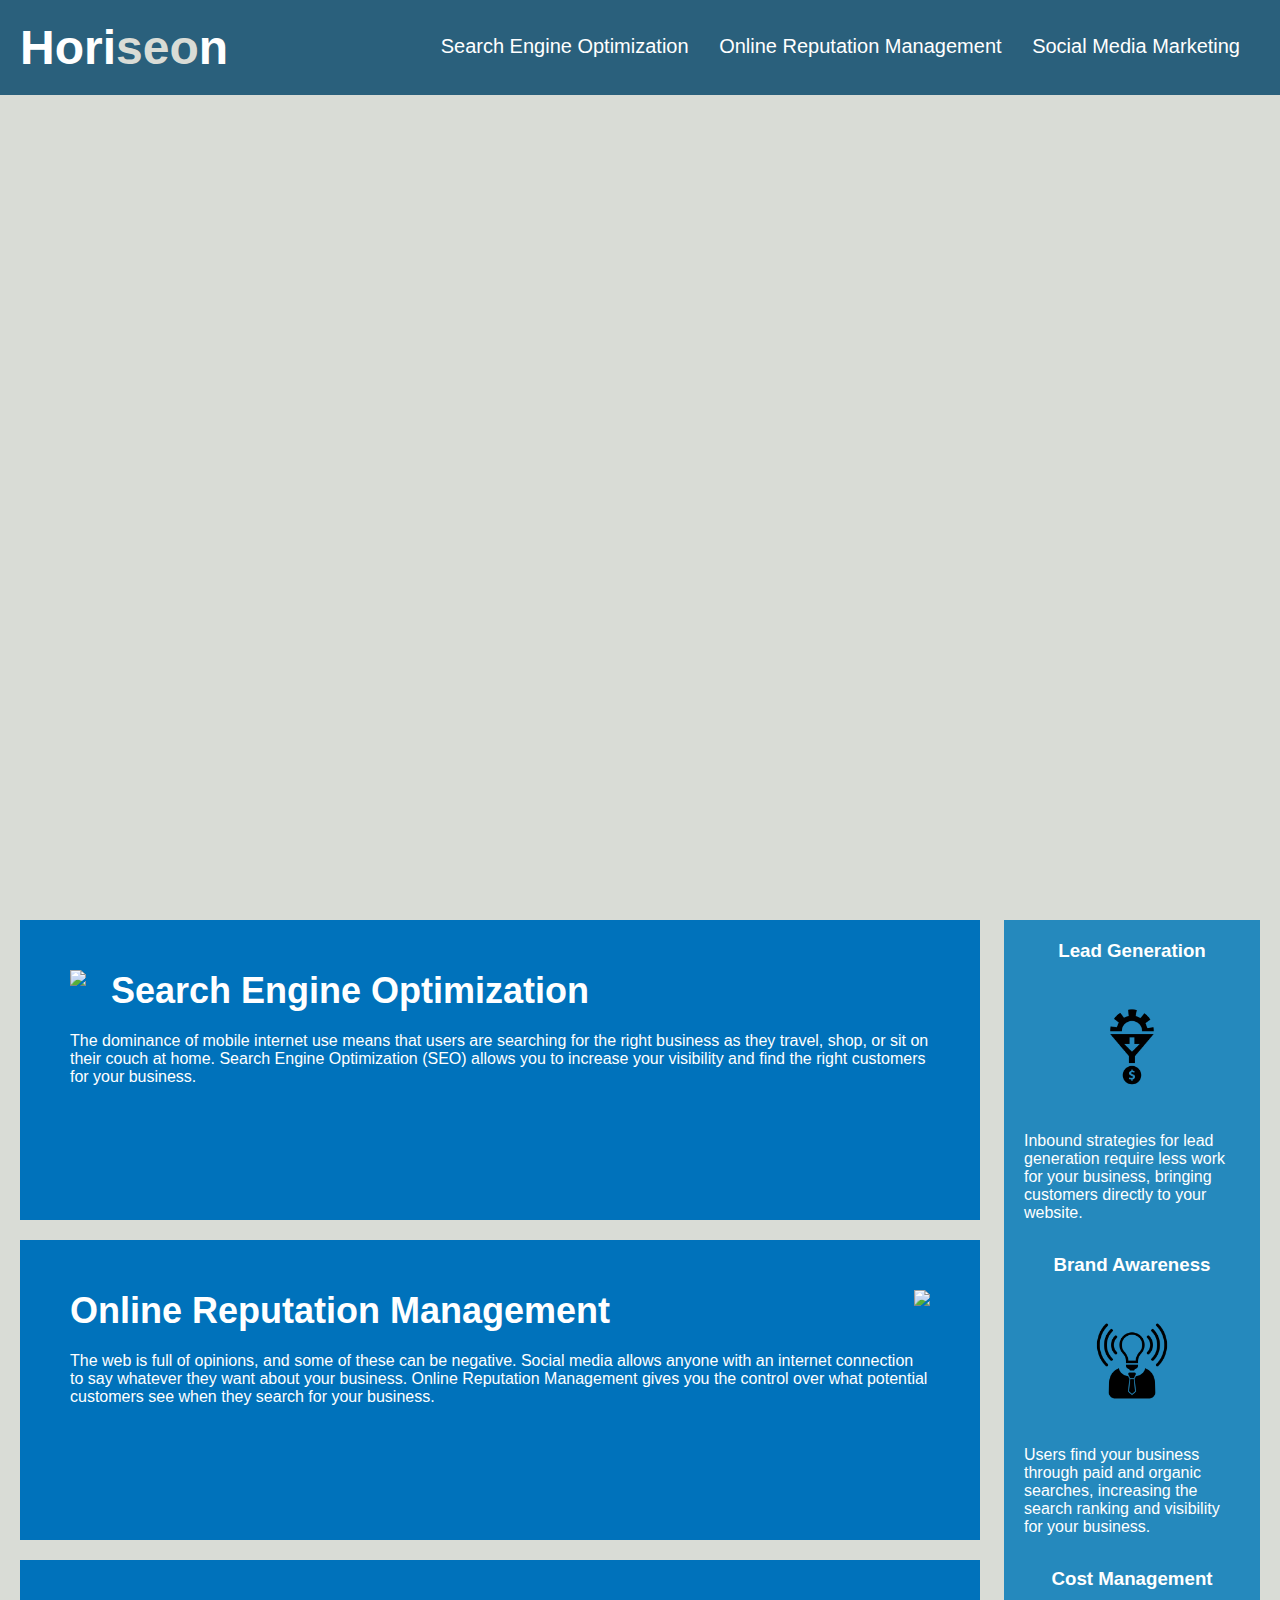
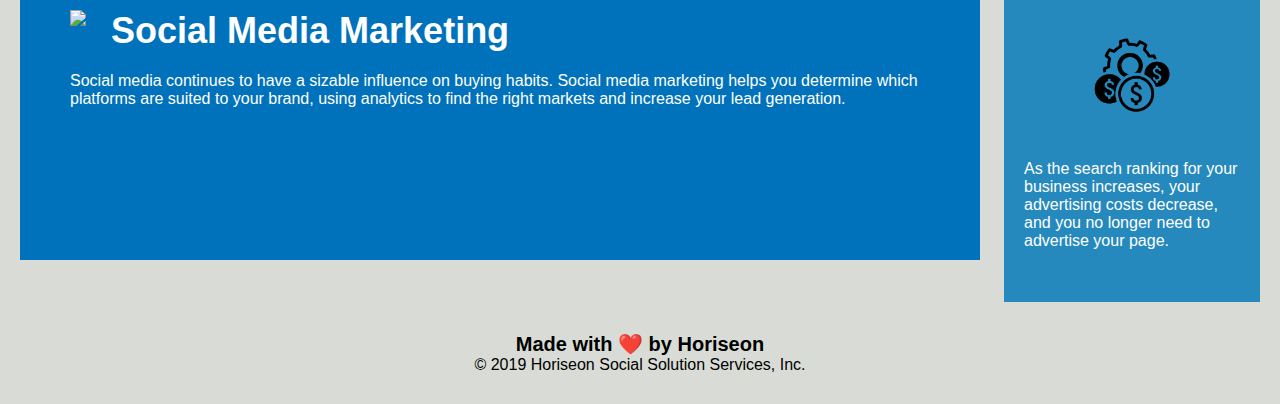
==== Develop/index.html @ 9fff830d "starter code files" ====
<!DOCTYPE html>
<html lang="en-us">

<head>
    <meta charset="UTF-8" />
    <link rel="stylesheet" href="./assets/css/style.css">
    <title>website</title>
</head>

<body>
    <div class="header">
        <h1>Hori<span class="seo">seo</span>n</h1>
        <div>
            <ul>
                <li>
                    <a href="#search-engine-optimization">Search Engine Optimization</a>
                </li>
                <li>
                    <a href="#online-reputation-management">Online Reputation Management</a>
                </li>
                <li>
                    <a href="#social-media-marketing">Social Media Marketing</a>
                </li>
            </ul>
        </div>
    </div>
    <div class="hero"></div>
    <div class="content">
        <div class="search-engine-optimization">
            <img src="./assets/images/search-engine-optimization.jpg" class="float-left" />
            <h2>Search Engine Optimization</h2>
            <p>
                The dominance of mobile internet use means that users are searching for the right business as they travel, shop, or sit on their couch at home. Search Engine Optimization (SEO) allows you to increase your visibility and find the right customers for your business.
            </p>
        </div>
        <div id="online-reputation-management" class="online-reputation-management">
            <img src="./assets/images/online-reputation-management.jpg" class="float-right" />
            <h2>Online Reputation Management</h2>
            <p>
                The web is full of opinions, and some of these can be negative. Social media allows anyone with an internet connection to say whatever they want about your business. Online Reputation Management gives you the control over what potential customers see when they search for your business.
            </p>
        </div>
        <div id="social-media-marketing" class="social-media-marketing">
            <img src="./assets/images/social-media-marketing.jpg" class="float-left" />
            <h2>Social Media Marketing</h2>
            <p>
                Social media continues to have a sizable influence on buying habits. Social media marketing helps you determine which platforms are suited to your brand, using analytics to find the right markets and increase your lead generation.
            </p>
        </div>
    </div>
    <div class="benefits">
        <div class="benefit-lead">
            <h3>Lead Generation</h3>
            <img src="./assets/images/lead-generation.png" />
            <p>
                Inbound strategies for lead generation require less work for your business, bringing customers directly to your website.
            </p>
        </div>
        <div class="benefit-brand">
            <h3>Brand Awareness</h3>
            <img src="./assets/images/brand-awareness.png" />
            <p>
                Users find your business through paid and organic searches, increasing the search ranking and visibility for your business.
            </p>
        </div>
        <div class="benefit-cost">
            <h3>Cost Management</h3>
            <img src="./assets/images/cost-management.png"></img>
            <p>
                As the search ranking for your business increases, your advertising costs decrease, and you no longer need to advertise your page.
            </p>
        </div>
    </div>
    <div class="footer">
        <h2>Made with ❤️️ by Horiseon</h2>
        <p>
            &copy; 2019 Horiseon Social Solution Services, Inc.
        </p>
    </div>
</body>

</html>
---- Develop/assets/css/style.css ----
* {
    box-sizing: border-box;
    padding: 0;
    margin: 0;
}

body {
    background-color: #d9dcd6;
}

.header {
    padding: 20px;
    font-family: 'Trebuchet MS', 'Lucida Sans Unicode', 'Lucida Grande', 'Lucida Sans', Arial, sans-serif;
    background-color: #2a607c;
    color: #ffffff;
}

.header h1 {
    display: inline-block;
    font-size: 48px;
}

.header h1 .seo {
    color: #d9dcd6;
}

.header div {
    padding-top: 15px;
    margin-right: 20px;
    float: right;
    font-family: 'Gill Sans', 'Gill Sans MT', Calibri, 'Trebuchet MS', sans-serif;
    font-size: 20px;
}

.header div ul {
    list-style-type: none;
}

.header div ul li {
    display: inline-block;
    margin-left: 25px;
}

a {
    color: #ffffff;
    text-decoration: none;
}

p {
    font-size: 16px;
}

.hero {
    height: 800px;
    width: 100%;
    margin-bottom: 25px;
    background-image: url("../images/digital-marketing-meeting.jpg");
    background-size: cover;
    background-position: center;
}

.float-left {
    float: left;
    margin-right: 25px;
}

.float-right {
    float: right;
    margin-left: 25px;
}

.content {
    width: 75%;
    display: inline-block;
    margin-left: 20px;
}

.benefits {
    margin-right: 20px;
    padding: 20px;
    clear: both;
    float: right;
    width: 20%;
    height: 100%;
    font-family: 'Gill Sans', 'Gill Sans MT', Calibri, 'Trebuchet MS', sans-serif;
    background-color: #2589bd;
}

.benefit-lead {
    margin-bottom: 32px;
    color: #ffffff;
}

.benefit-brand {
    margin-bottom: 32px;
    color: #ffffff;
}

.benefit-cost {
    margin-bottom: 32px;
    color: #ffffff;
}

.benefit-lead h3 {
    margin-bottom: 10px;
    text-align: center;
}

.benefit-brand h3 {
    margin-bottom: 10px;
    text-align: center;
}

.benefit-cost h3 {
    margin-bottom: 10px;
    text-align: center;
}

.benefit-lead img {
    display: block;
    margin: 10px auto;
    max-width: 150px;
}

.benefit-brand img {
    display: block;
    margin: 10px auto;
    max-width: 150px;
}

.benefit-cost img {
    display: block;
    margin: 10px auto;
    max-width: 150px;
}

.search-engine-optimization {
    margin-bottom: 20px;
    padding: 50px;
    height: 300px;
    font-family: 'Gill Sans', 'Gill Sans MT', Calibri, 'Trebuchet MS', sans-serif;
    background-color: #0072bb;
    color: #ffffff;
}

.online-reputation-management {
    margin-bottom: 20px;
    padding: 50px;
    height: 300px;
    font-family: 'Gill Sans', 'Gill Sans MT', Calibri, 'Trebuchet MS', sans-serif;
    background-color: #0072bb;
    color: #ffffff;
}

.social-media-marketing {
    margin-bottom: 20px;
    padding: 50px;
    height: 300px;
    font-family: 'Gill Sans', 'Gill Sans MT', Calibri, 'Trebuchet MS', sans-serif;
    background-color: #0072bb;
    color: #ffffff;
}

.search-engine-optimization img {
    max-height: 200px;
}

.online-reputation-management img {
    max-height: 200px;
}

.social-media-marketing img {
    max-height: 200px;
}

.search-engine-optimization h2 {
    margin-bottom: 20px;
    font-size: 36px;
}

.online-reputation-management h2 {
    margin-bottom: 20px;
    font-size: 36px;
}

.social-media-marketing h2 {
    margin-bottom: 20px;
    font-size: 36px;
}

.footer {
    padding: 30px;
    clear: both;
    font-family: 'Trebuchet MS', 'Lucida Sans Unicode', 'Lucida Grande', 'Lucida Sans', Arial, sans-serif;
    text-align: center;
}

.footer h2 {
    font-size: 20px;
}
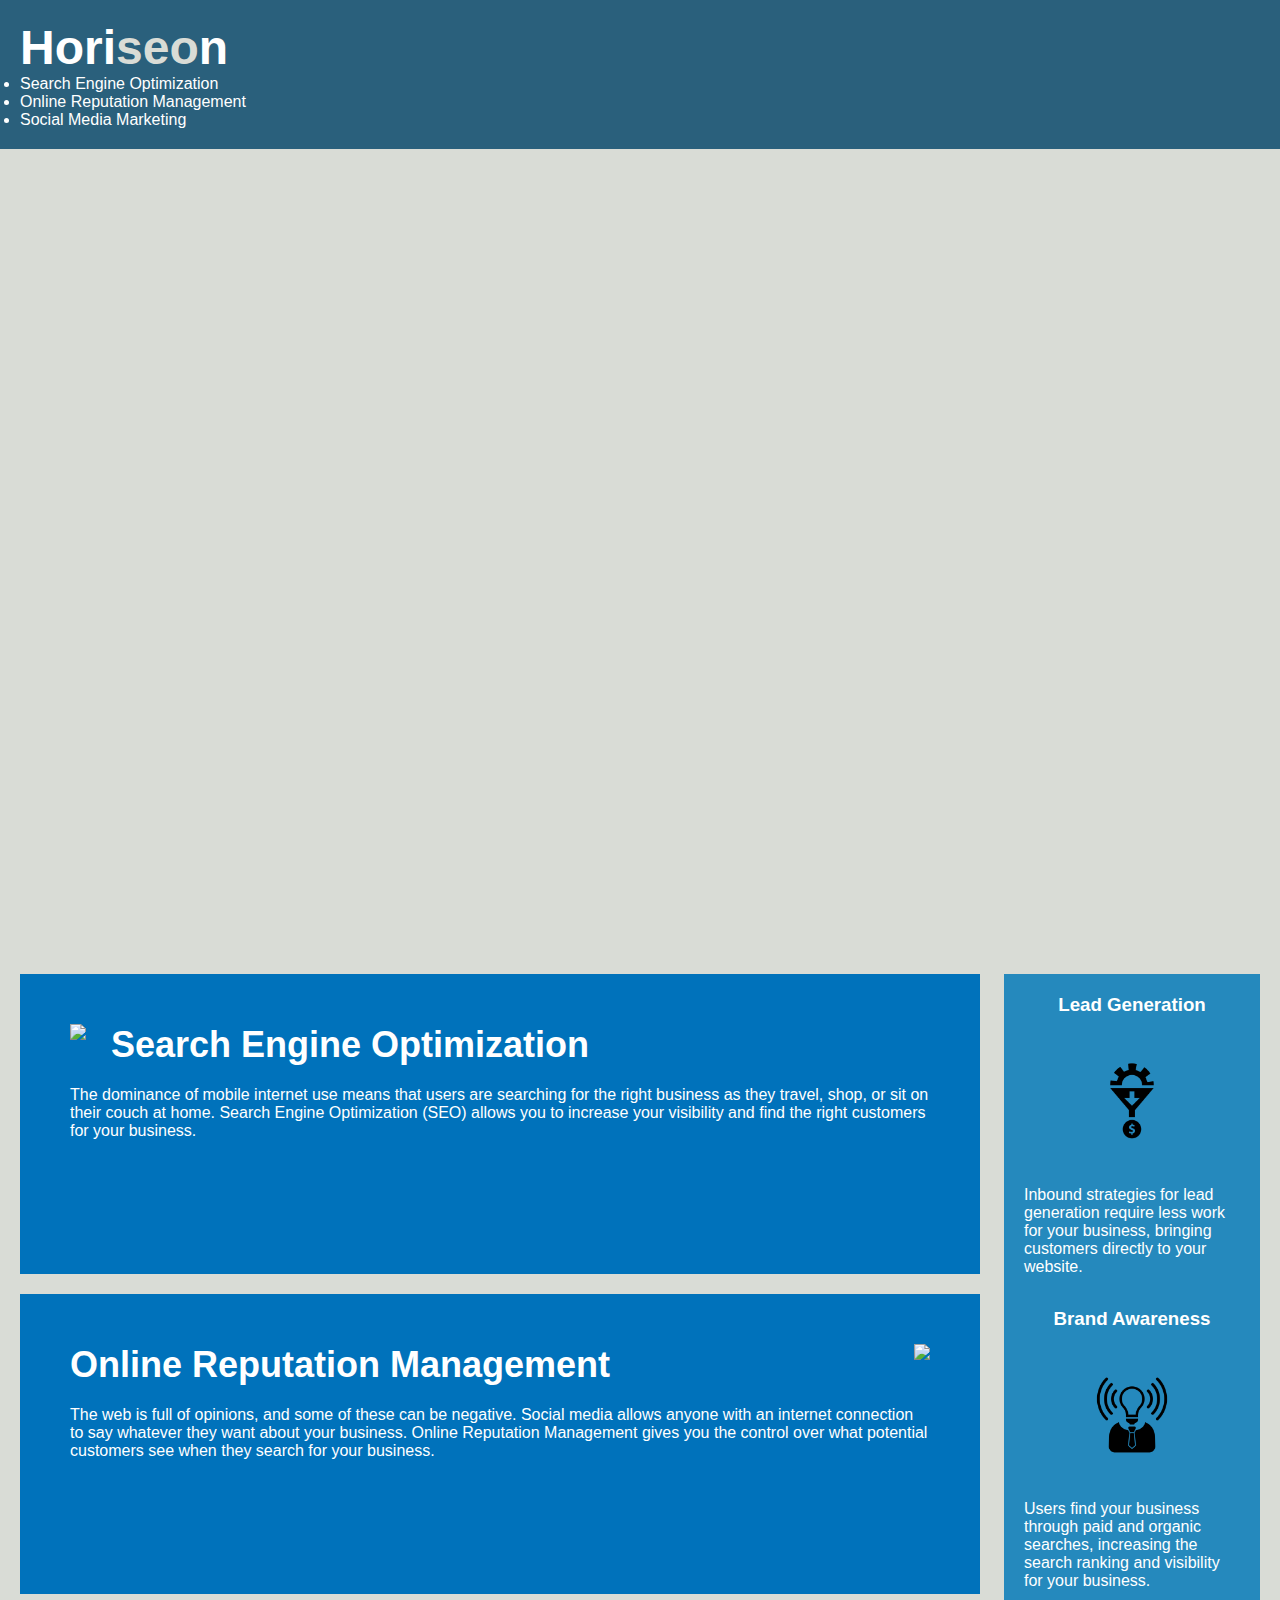
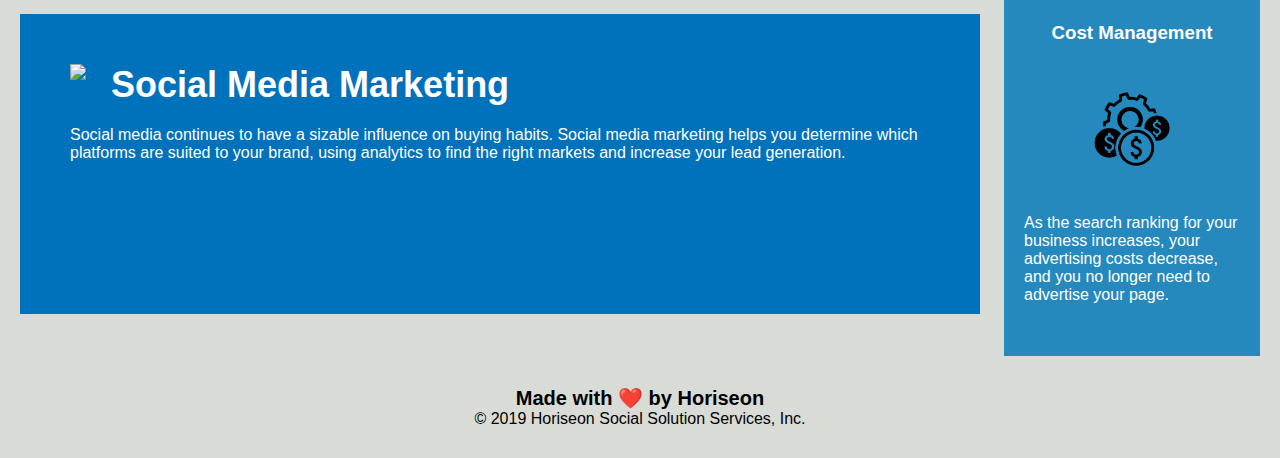
==== commit 84f09e6f: "nav function corrected" ====
--- a/Develop/index.html
+++ b/Develop/index.html
@@ -4,13 +4,13 @@
 <head>
     <meta charset="UTF-8" />
     <link rel="stylesheet" href="./assets/css/style.css">
-    <title>website</title>
+    <title>Horiseon</title>
 </head>
 
 <body>
     <div class="header">
         <h1>Hori<span class="seo">seo</span>n</h1>
-        <div>
+        <nav>
             <ul>
                 <li>
                     <a href="#search-engine-optimization">Search Engine Optimization</a>
@@ -22,11 +22,11 @@
                     <a href="#social-media-marketing">Social Media Marketing</a>
                 </li>
             </ul>
-        </div>
+        </nav>
     </div>
     <div class="hero"></div>
     <div class="content">
-        <div class="search-engine-optimization">
+        <div id="search-engine-optimization" class="search-engine-optimization">
             <img src="./assets/images/search-engine-optimization.jpg" class="float-left" />
             <h2>Search Engine Optimization</h2>
             <p>
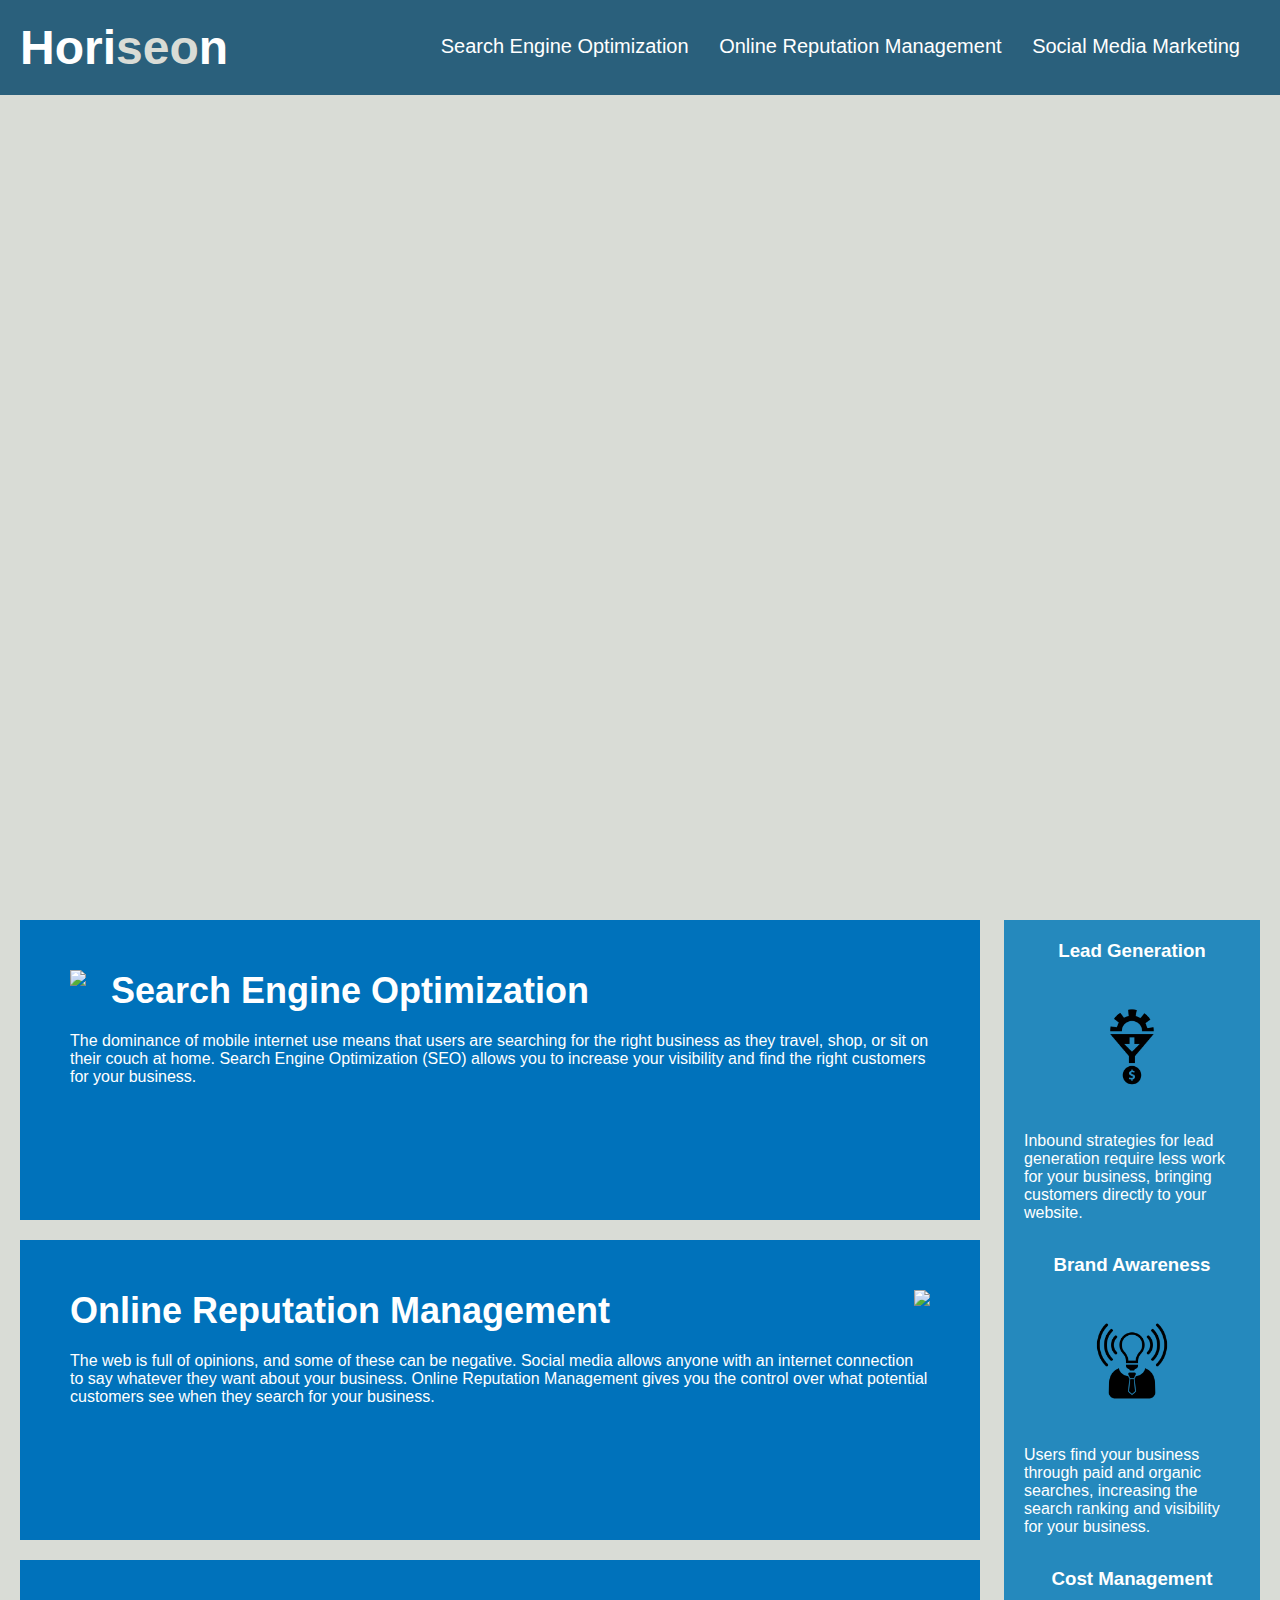
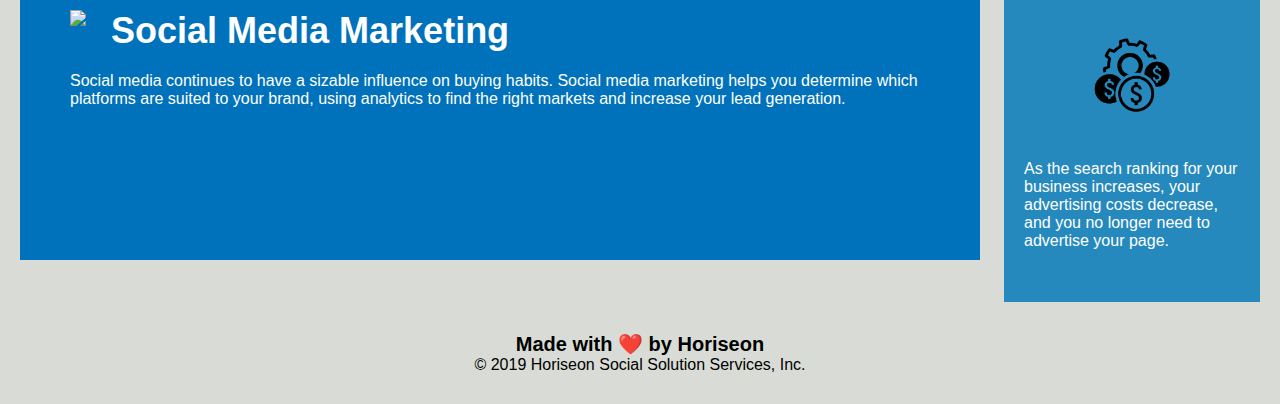
==== commit 7451f79b: "css refactored" ====
--- a/Develop/index.html
+++ b/Develop/index.html
@@ -26,21 +26,21 @@
     </div>
     <div class="hero"></div>
     <div class="content">
-        <div id="search-engine-optimization" class="search-engine-optimization">
+        <div id="search-engine-optimization" class="section">
             <img src="./assets/images/search-engine-optimization.jpg" class="float-left" />
             <h2>Search Engine Optimization</h2>
             <p>
                 The dominance of mobile internet use means that users are searching for the right business as they travel, shop, or sit on their couch at home. Search Engine Optimization (SEO) allows you to increase your visibility and find the right customers for your business.
             </p>
         </div>
-        <div id="online-reputation-management" class="online-reputation-management">
+        <div id="online-reputation-management" class="section">
             <img src="./assets/images/online-reputation-management.jpg" class="float-right" />
             <h2>Online Reputation Management</h2>
             <p>
                 The web is full of opinions, and some of these can be negative. Social media allows anyone with an internet connection to say whatever they want about your business. Online Reputation Management gives you the control over what potential customers see when they search for your business.
             </p>
         </div>
-        <div id="social-media-marketing" class="social-media-marketing">
+        <div id="social-media-marketing" class="section">
             <img src="./assets/images/social-media-marketing.jpg" class="float-left" />
             <h2>Social Media Marketing</h2>
             <p>
@@ -49,21 +49,21 @@
         </div>
     </div>
     <div class="benefits">
-        <div class="benefit-lead">
+        <div class="benefit">
             <h3>Lead Generation</h3>
             <img src="./assets/images/lead-generation.png" />
             <p>
                 Inbound strategies for lead generation require less work for your business, bringing customers directly to your website.
             </p>
         </div>
-        <div class="benefit-brand">
+        <div class="benefit">
             <h3>Brand Awareness</h3>
             <img src="./assets/images/brand-awareness.png" />
             <p>
                 Users find your business through paid and organic searches, increasing the search ranking and visibility for your business.
             </p>
         </div>
-        <div class="benefit-cost">
+        <div class="benefit">
             <h3>Cost Management</h3>
             <img src="./assets/images/cost-management.png"></img>
             <p>
--- a/Develop/assets/css/style.css
+++ b/Develop/assets/css/style.css
@@ -24,7 +24,7 @@
     color: #d9dcd6;
 }
 
-.header div {
+.header nav {
     padding-top: 15px;
     margin-right: 20px;
     float: right;
@@ -32,11 +32,11 @@
     font-size: 20px;
 }
 
-.header div ul {
+.header nav ul {
     list-style-type: none;
 }
 
-.header div ul li {
+.header nav ul li {
     display: inline-block;
     margin-left: 25px;
 }
@@ -86,55 +86,24 @@
     background-color: #2589bd;
 }
 
-.benefit-lead {
+.benefit {
     margin-bottom: 32px;
     color: #ffffff;
 }
 
-.benefit-brand {
-    margin-bottom: 32px;
-    color: #ffffff;
-}
 
-.benefit-cost {
-    margin-bottom: 32px;
-    color: #ffffff;
-}
-
-.benefit-lead h3 {
+.benefit h3 {
     margin-bottom: 10px;
     text-align: center;
 }
 
-.benefit-brand h3 {
-    margin-bottom: 10px;
-    text-align: center;
-}
-
-.benefit-cost h3 {
-    margin-bottom: 10px;
-    text-align: center;
-}
-
-.benefit-lead img {
+.benefit img {
     display: block;
     margin: 10px auto;
     max-width: 150px;
 }
 
-.benefit-brand img {
-    display: block;
-    margin: 10px auto;
-    max-width: 150px;
-}
-
-.benefit-cost img {
-    display: block;
-    margin: 10px auto;
-    max-width: 150px;
-}
-
-.search-engine-optimization {
+.section {
     margin-bottom: 20px;
     padding: 50px;
     height: 300px;
@@ -143,47 +112,11 @@
     color: #ffffff;
 }
 
-.online-reputation-management {
-    margin-bottom: 20px;
-    padding: 50px;
-    height: 300px;
-    font-family: 'Gill Sans', 'Gill Sans MT', Calibri, 'Trebuchet MS', sans-serif;
-    background-color: #0072bb;
-    color: #ffffff;
-}
-
-.social-media-marketing {
-    margin-bottom: 20px;
-    padding: 50px;
-    height: 300px;
-    font-family: 'Gill Sans', 'Gill Sans MT', Calibri, 'Trebuchet MS', sans-serif;
-    background-color: #0072bb;
-    color: #ffffff;
-}
-
-.search-engine-optimization img {
+.section img {
     max-height: 200px;
 }
 
-.online-reputation-management img {
-    max-height: 200px;
-}
-
-.social-media-marketing img {
-    max-height: 200px;
-}
-
-.search-engine-optimization h2 {
-    margin-bottom: 20px;
-    font-size: 36px;
-}
-
-.online-reputation-management h2 {
-    margin-bottom: 20px;
-    font-size: 36px;
-}
-
-.social-media-marketing h2 {
+.section h2 {
     margin-bottom: 20px;
     font-size: 36px;
 }
